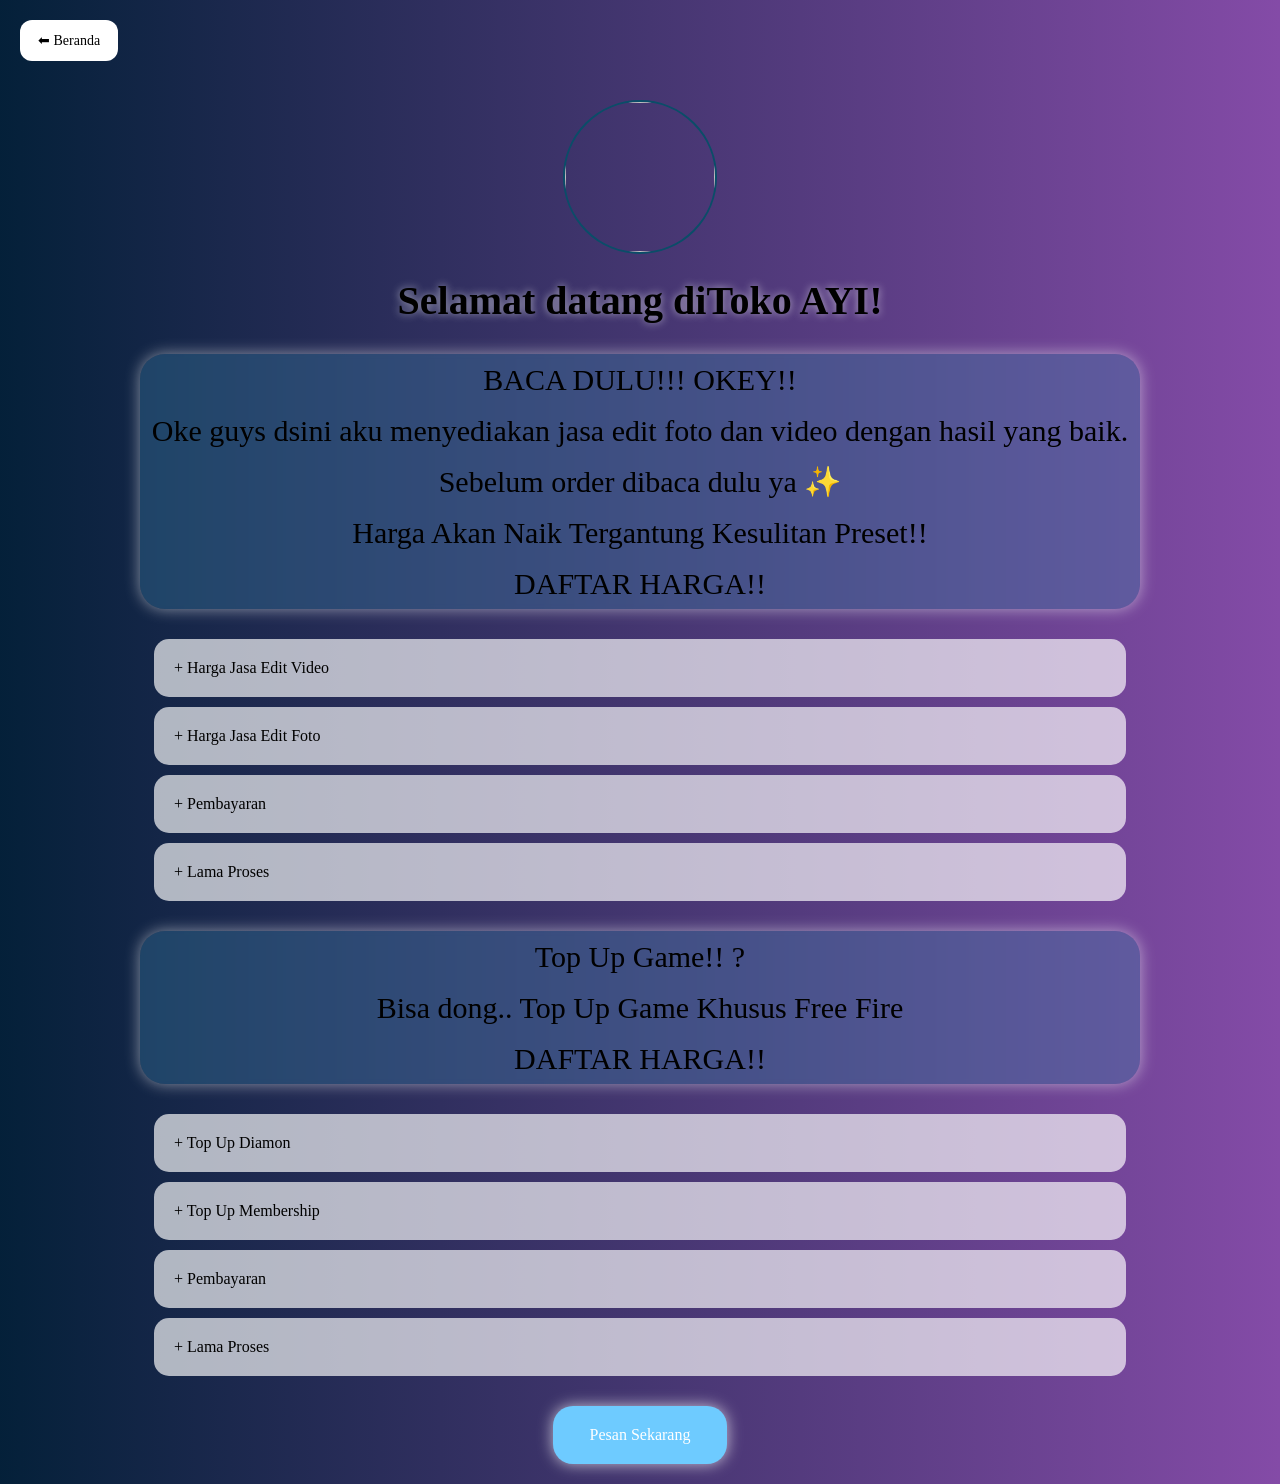
==== Toko.html @ f354945d "Add files via upload" ====
<!DOCTYPE html>
<html>
<head>
<title>Toko Game Nca</title>

<style>
html, body {
    margin: 0;
    padding:50px;
    height: 100%;
    text-align:center;
}

/* TOMBOL BERANDA */
.backHome{
    position: fixed;
    top: 20px;
    left: 20px;
    background: white;
    color: black;
    padding: 12px 18px;
    border-radius: 12px;
    font-size: 14px;
    z-index: 9999;
    border: none;
    cursor: pointer;
    font-family: Cooper Black;
    transition: 0.3s;
}
.profile{
width:150px;
height:150px;
border-radius:50%;
border:2px solid rgb(10, 77, 104);
}

h1{
margin-top:10px;
}

.tagline{
 margin-bottom:20 auto px;

    font-size: 40px;
    font-weight: bold; /* teks tebal */

    text-shadow: 0 0 8px rgba(255,255,255,0.6); /* glow biar kebaca */
}

.overlay {
    background: rgba(59, 129, 167, 0.354); /* transparan */
    backdrop-filter: blur(2px); /* efek blur kaca */
    
    padding: 50 px;
    border-radius: 25px;
    max-width: 1000px;
    margin: 30px auto;

    color: black;
    font-weight: 500;
    font-size: 30px;
    line-height: 1.7;

    box-shadow: 0 0 15px rgba(255,255,255,0.5);
}

.btn {
            display: inline-block;
            padding: 20px 37px;
            margin: 20px;
            text-decoration: none;
            color: white;
            border-radius: 20px;
            font-weight: solomon;
            background-color: #6ecbff;

            box-shadow: 0 0 15px rgba(255, 255, 255, 0.7);
            transition: all 0.3s ease;
        }

        .btn:hover {
            transform: scale(1.05);
            box-shadow: 0 0 25px rgba(255, 255, 255, 0.9);
        }
body {
    min-height: 100vh; /* ini penting */
    
   background: linear-gradient(to right, hsl(208, 87%, 12%), #844ba7);
    background-size: cover;
}
.accordion{
width:90%;
margin:auto;
text-align:left;
}


.item{
background:#ffffffaa;
padding:20px;
margin:10px auto;
border-radius:15px;
cursor:pointer;
}
.content{
display:none;
padding:10px;
font-size:25px;
}

</style>
</head>

<body>
    <!-- TOMBOL BERANDA -->
<button class="backHome"
onclick="window.location.href='Projectku.html'">

⬅ Beranda

</button>


<img src="Puzzle6.png" class="profile">

<h1> </h1>
<div class="tagline">
Selamat datang diToko AYI!<br>
</div>
 
<div class="overlay">
    BACA DULU!!! OKEY!! <br>
    Oke guys dsini aku menyediakan jasa edit foto dan video dengan hasil yang baik.<br>
    Sebelum order dibaca dulu ya ✨ <br>
     Harga Akan Naik Tergantung Kesulitan Preset!!
     <br>
    
  DAFTAR HARGA!!
</div>
  
 
<div class="accordion">
 
 
<div class="item" onclick="toggle(this)">
+ Harga Jasa Edit Video
<div class="content">
Video Preset    : Rp 3.000 - Rp 10.000 <br>
Video Postingan : Rp 10.000<br>
Video Request   : Rp 10.000 - Rp 30.000 <br>
Harga diatas Dari (15detik/ 30 detik)
</div>
</div>

<div class="item" onclick="toggle(this)">
+ Harga Jasa Edit Foto
<div class="content">
Foto Preset    : Rp 2.000 <br>
Foto Postingan : Rp 3.000<br>
Foto Random    : Rp 1.000 <br>
Harga diatas untuk 1 Foto
</div>
</div>

<div class="item" onclick="toggle(this)">
+ Pembayaran
<div class="content">
Dana<br>
Qr<br>


</div>
</div>

<div class="item" onclick="toggle(this)">
+ Lama Proses
<div class="content">
1 - 6 Jam Tergantung Antrian
</div>
</div>

</div>
 
<div class="overlay">
    Top Up Game!! ? <br>
    Bisa dong.. Top Up Game Khusus Free Fire <br>
     DAFTAR HARGA!! 
     <br>

</div>
 
<div class="accordion">
 
 
<div class="item" onclick="toggle(this)">
+ Top Up Diamon
<div class="content">
 Tersedia Dari Rp 1.000 - Rp 5.000.000
</div>
</div>

<div class="item" onclick="toggle(this)">
+ Top Up Membership
<div class="content">
 Paket Membership FREE FIRE <br>
 <br>
Paket A <br>
Membership Bulanan 1x<br>
Membership Mingguan 3x <br>
Rp 185.000✅<br>
 <br>
 
Paket B<br>
Membership Bulanan 1x<br>
Membership Mingguan 4x<br>
Rp 210.000✅<br>

<br>
Paket C<br>
Membership Bulanan 2x<br>
Membership Mingguan 8x<br>
Rp 420.000✅<br>

</div>
</div>

<div class="item" onclick="toggle(this)">
+ Pembayaran
<div class="content">
Dana<br>
Qr<br>


</div>
</div>

<div class="item" onclick="toggle(this)">
+ Lama Proses
<div class="content">
1 - 10 Menit Tergantung Antrian
</div>

</div>

</div>
<div class="sosial">
   <a href="https://wa.me/628216731955" target="_blank" class="btn wa">
        Pesan Sekarang
    </a>
</div>
<div>

</div>
</div>
</div>
 
<script>

function toggle(el){
let content = el.querySelector(".content");

if(content.style.display === "block"){
content.style.display="none";
}else{
content.style.display="block";
}

}

</script>

</script>

</body>
</html>
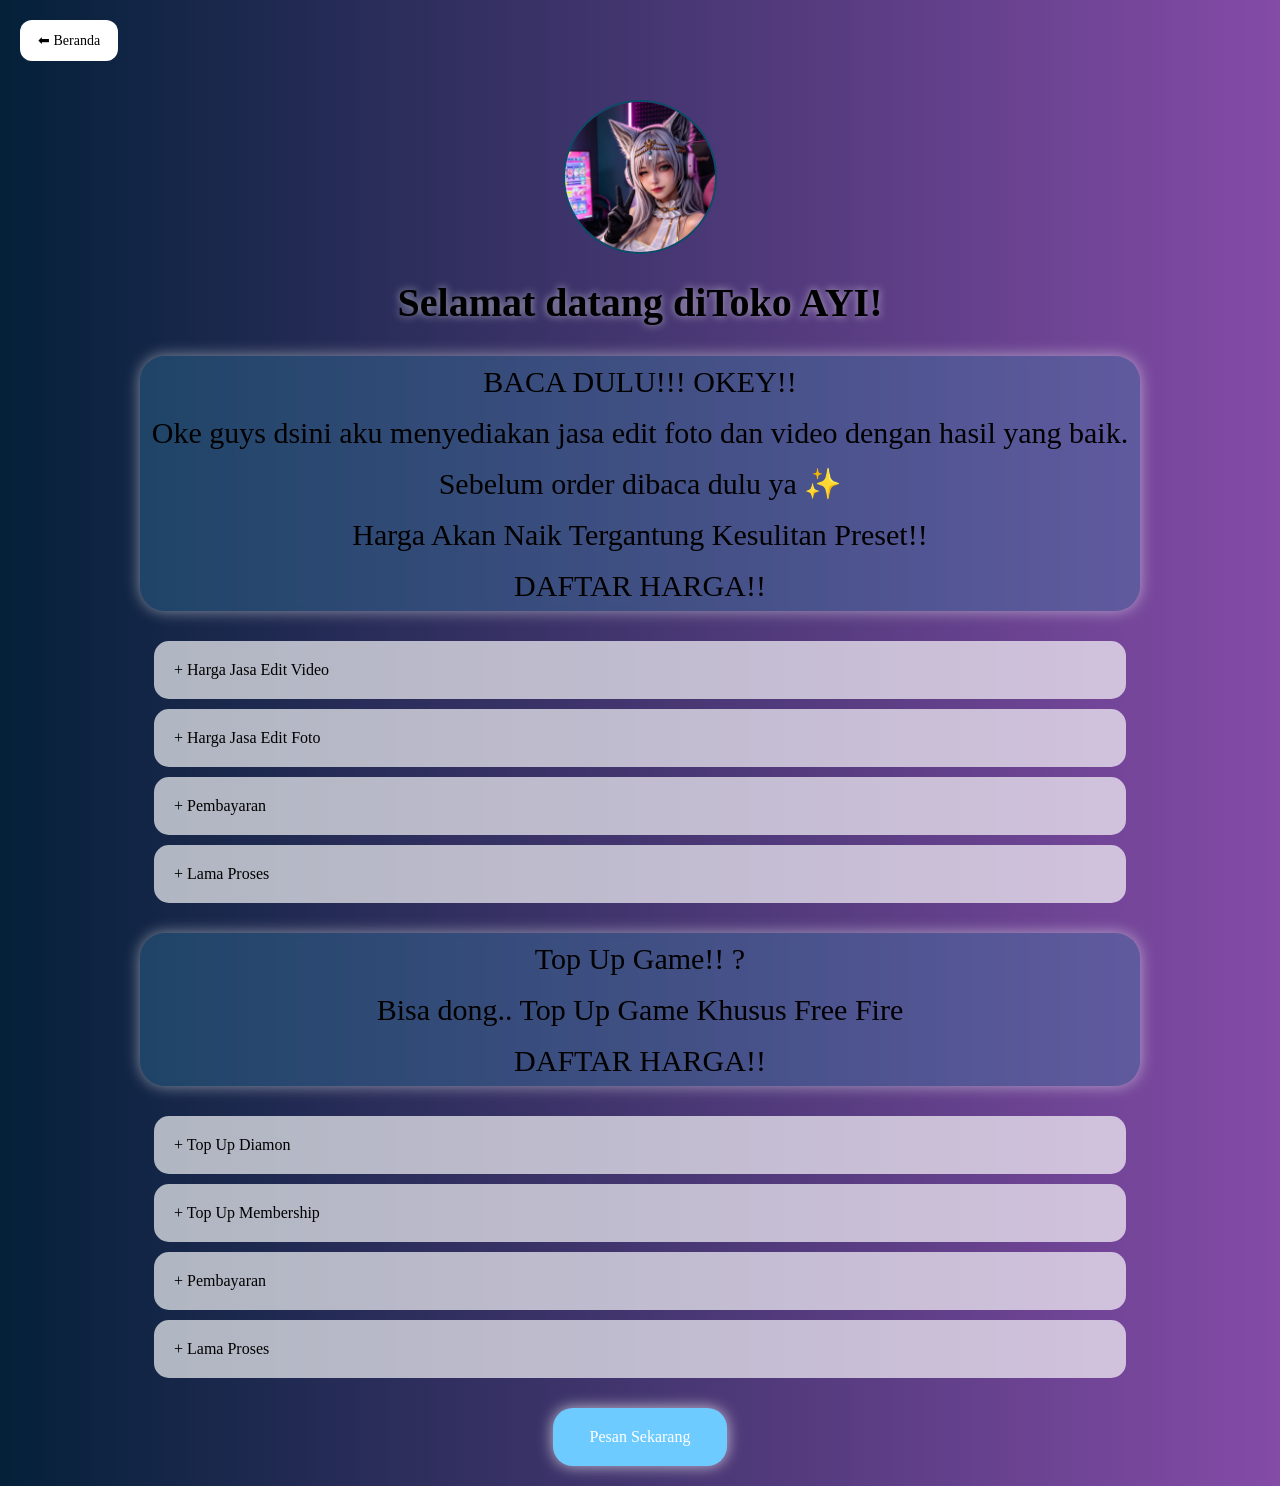
==== commit a01a0c62: "Update Toko.html" ====
--- a/Toko.html
+++ b/Toko.html
@@ -114,7 +114,7 @@
 <body>
     <!-- TOMBOL BERANDA -->
 <button class="backHome"
-onclick="window.location.href='Projectku.html'">
+onclick="window.location.href='index.html'">
 
 ⬅ Beranda
 
@@ -272,4 +272,4 @@
 </script>
 
 </body>
-</html>+</html>
